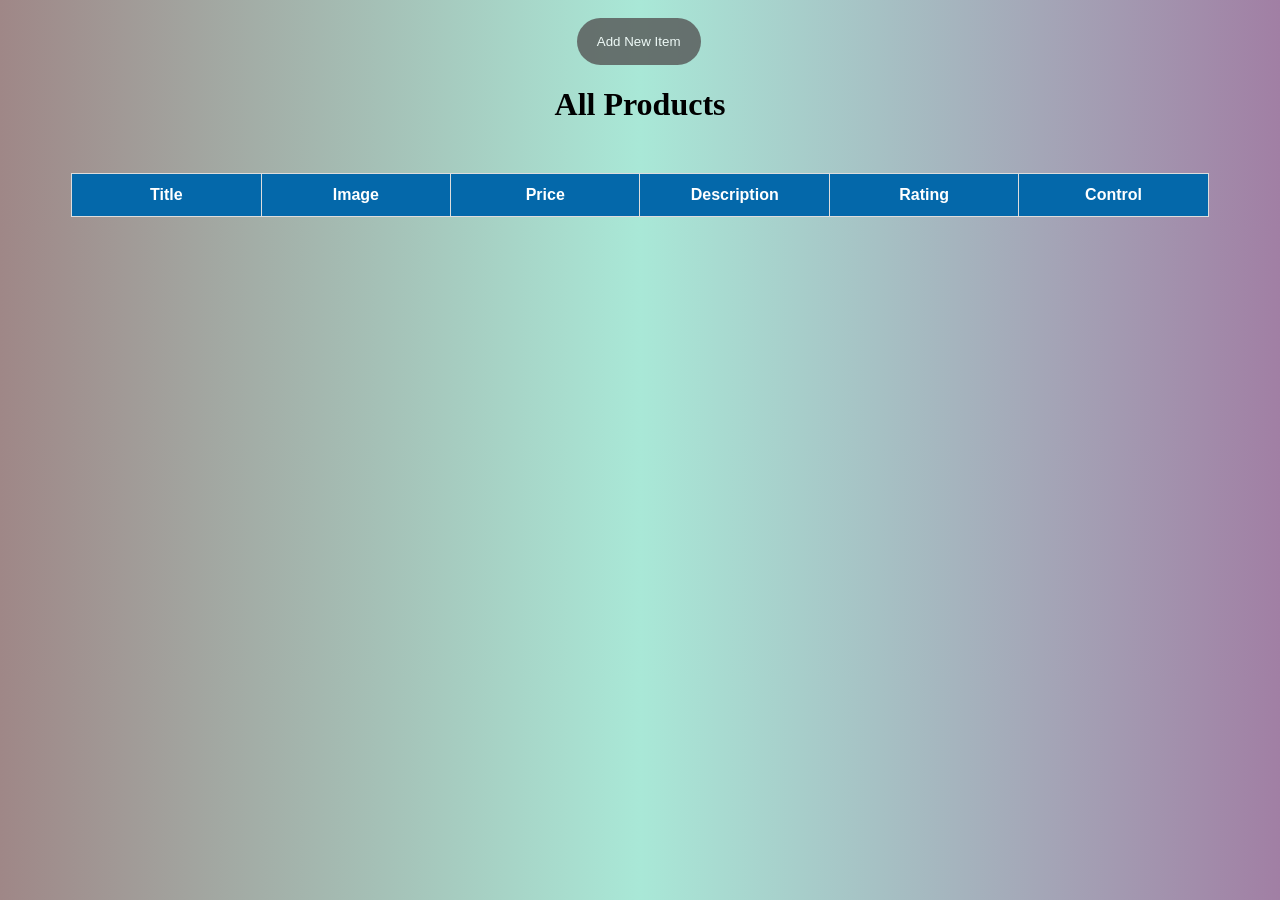
==== frontend/admindashboard.html @ c723a683 "Day 2 cmmit by fp07_272" ====
<!DOCTYPE html>
<html lang="en">

<head>
    <meta charset="UTF-8">
    <meta http-equiv="X-UA-Compatible" content="IE=edge">
    <meta name="viewport" content="width=device-width, initial-scale=1.0">
    <title>All Products </title>
    <link rel="stylesheet" href="dashboard.css">
</head>

<body>


    <div id="additem">
        <div class="buttons">
            <button class="open-button" onclick="openForm()">Add New Item</button>
            <!-- <button class="openodered">CHECK ORDERED LIST</button> -->
        </div>

        <div class="form-popup" id="myForm">
            <form action="" class="form-container">
                <h1>Fill Details of New Product</h1>

                <label for="psw"><b>Brand</b></label>
                <input type="text" placeholder="Name" name="name" required>


                <label for="image"><b>Image _Url</b></label>
                <input type="text" placeholder="Image Url" name="image" required>


                <label for="product_price"><b>Price</b></label>
                <input type="number" placeholder="Price" name="price" required>


                <label for="title"><b>Description</b></label>
                <input type="text" placeholder="Description" name="description" required>

                <label for="category"><b>Category</b></label>
                <input type="text" placeholder="Category" name="category" required>
                <label for="category"><b>Rating</b></label>
                <input type="number" step=".01" placeholder="Rating" name="rating" required>

                <!-- <button type="submit" class="btn">Login</button> -->
                <button type="button" class="btn cancel" onclick="closeForm()">Add</button>
            </form>
        </div>

    </div>


    

    <div>
        <h1 id="heading">All Products</h1>
        <table>
            <!-- Dont change order of columns -->
            <thead>
                <tr>

                    <th>Title</th>
                    <th>Image</th>
                    <th>Price</th>
                    <th>Description</th>
                    <th>Rating</th>

                    <th>Control</th>
                </tr>
            </thead>
            <tbody>
                <!-- Append your output to tbody -->

            </tbody>
        </table>
    </div>
</body>

</html>

<script>
    fetch("http://localhost:4500/product", {
        headers: {
            "Authorization": localStorage.getItem("token")
        }
    }).then((res) => { return (res.json()) }).then((data) => {
        display(data)
    }).catch((err) => {
        console.log(err);
    })



    function display(data) {
        let tbody = document.querySelector("tbody");
        tbody.innerHTML = "";
        data.forEach(element => {
            let row = document.createElement("tr");

            let title = document.createElement("td");
            title.innerText = element.name;
            let image = document.createElement("img");
            image.setAttribute("src", element.image);
            image.setAttribute("class", "image")
            let price = document.createElement("td");
            price.innerText = element.price;
            let description = document.createElement("td");
            description.innerText = element.description;
            let rating = document.createElement("td");
            rating.innerText = element.rating;

            let control = document.createElement("td");
            let butDelet = document.createElement("button");
            butDelet.innerText = "Delete";
            butDelet.setAttribute("id", "blue");
            butDelet.addEventListener("click", (eve) => {
                DeleteNote(element._id)
            })
            let butUpdate = document.createElement("button");
            butUpdate.innerText = "Edit";
            butUpdate.setAttribute("id", "red");
            butUpdate.addEventListener("click", () => {
                localStorage.setItem("element", JSON.stringify(element))
                window.location.href = "edit.html?id=" + element._id;
            })
            control.append(butDelet, butUpdate)
            row.append(title, image, price, description, rating, control);
            tbody.append(row)

        });
    }
    function DeleteNote(noteId) {
        //console.log(noteId)
        event.preventDefault()
        fetch(`http://localhost:4500/product/delete/${noteId}`, {
            method: "DELETE",
            headers: {
                "Authorization": localStorage.getItem("token")
            }
        }).then((res) => { return (res.json()) }).then((data) => {
            // display(data)
        }).catch((err) => {
            console.log(err);
        })
    }





    // ------add product-----


    function openForm() {
        document.getElementById("myForm").style.display = "block";
        document.querySelector("table").style.display = "none";
        document.querySelector("#headDiv").style.display = "none";
        document.querySelector(".open-button").style.display = "none";
        document.querySelector("#heading").style.display = "none";
    }
let modal=document.getElementById("myForm");
    window.onclick = function(event) {
    if (event.target == modal) {
        modal.style.display = "none";
    }
}

    function closeForm() {
        document.getElementById("myForm").style.display = "none";
        // document.querySelector("table").style.display="block";
        // document.querySelector("table").style.width="1080"

        //  document.querySelector("#headDiv").style.display="block";

        let ProductData = document.querySelectorAll(".form-container input");
        let obj = {};
        
        obj["name"] = ProductData[1].value;
        obj["image"] = ProductData[2].value;
        obj["price"] = ProductData[3].value;
        obj["description"] = ProductData[4].value;
        obj["category"] = ProductData[5].value;
        obj["rating"] = ProductData[5].value;


        if (obj["name"] == "" || obj["image"]== "" || obj["price"] == "" || obj["price"] == "" ||
        obj["description"] == "" || obj["category"] == ""||obj["rating"]=="") {
            alert("Fill all detail")
        } else {

            fetch("http://localhost:4500/product/add",{
       method:"POST",
       body:JSON.stringify(obj),
       headers:{
        "Content-type":"application/json",
        "Authorization":localStorage.getItem("token")
       }
      }).then((res)=>{return(res.json())}).then((data)=>{
        console.log(data)
        alert("post has been created");
        window.location.href="show.html"
      })
      .then((error)=>{
        alert("Failed")
        console.log(error)
      })
        }
        document.getElementById("myForm").style.display = "none";
        document.querySelector(".open-button").style.display = "block";
        location.reload();
    }
</script>
---- frontend/dashboard.css ----
table {
    font-family: Arial, Helvetica, sans-serif;
    border-collapse: collapse;
    width: 90%;
    margin: auto;
    margin-top: 50px;
    text-align: center;
  }
  
  table td,
  table th {
    border: 1px solid #ddd;
    padding: 8px;
    text-align: center;
  }
  
  table tr:nth-child(even) {
    background-color: #8caacf;
  }
  
  table tr:hover {
    background-color: #ddd;
  }
  
  table th {
    width: 15%;
    padding-top: 12px;
    padding-bottom: 12px;
    text-align: left;
    background-color: #0468aa;
    color: white;
    text-align: center;
  }
  
  #heading{
  text-align: center;
  }
  body {
    background: linear-gradient(to right, rgb(159, 135, 135), rgb(169, 232, 215), rgb(161, 127, 164));
  }
  #navbar{
    display: flex;
    flex-direction: row;
    gap: 40px;
  }
  
  #blue{
    background-color: #0468aa;
    color: aliceblue;
    height: 100%;
    font-size: 25px;
    margin-right:5px;
  }
  
  #red{
    background-color:red;
    color: aliceblue;
    height: 100%;
    font-size: 25px;
    margin-left:10px;
  }
  #navbar{
    width: 80%;
    margin: 10px auto;
    display: flex;
    flex-direction: row;
    gap: 40px;
    text-align: center;
  }



/* ---------------------add products------- */


.open-button {
    background-color: #555;
    color: white;
    padding: 16px 20px;
    border: none;
    cursor: pointer;
    opacity: 0.8;
    margin-top: 10px;
    margin-left: 45%;
   border-radius: 25px;
  }

 
  .form-popup {
   
    width: 50%;
    display: none;
    margin: 20px auto;

    border: 3px solid #f1f1f1;
    z-index: 9;
  }

 
  .form-container {
    width: 100%;
    margin: 0px auto;
    background-color: white;
  }

  /* Full-width input fields */
  .form-container input[type=number],
  .form-container input[type=text] {
    width: 95%;
    font-size: 25px;
    margin: 5px ;
    border: none;
    padding: 10px;
    background: #f1f1f1;
  }

  .form-container .btn {
    background-color: #04AA6D;
    border-radius: 25px;
    color: white;
    padding: 16px 20px;
    border: none;
    cursor: pointer;
    width: 100%;
    margin-bottom: 10px;
    opacity: 0.8;
  }
  .openodered{
    background-color: #555;
    color: white;
    padding: 16px 20px;
    border: none;
    cursor: pointer;
    opacity: 0.8;
    margin-top: 10px;
    margin-left: 45%;

  }
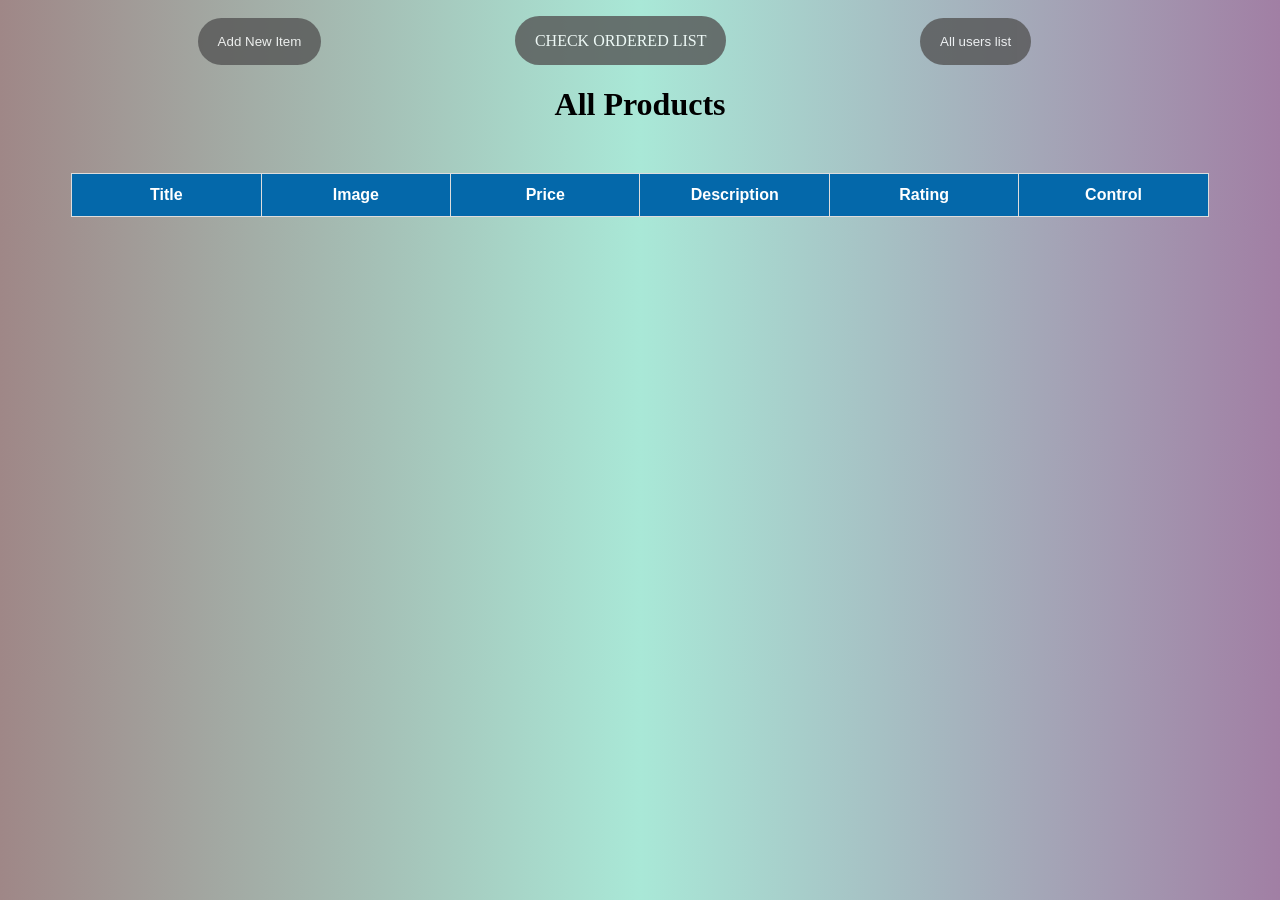
==== commit 348b917e: "day 5 by fp07_272" ====
--- a/frontend/admindashboard.html
+++ b/frontend/admindashboard.html
@@ -15,7 +15,8 @@
     <div id="additem">
         <div class="buttons">
             <button class="open-button" onclick="openForm()">Add New Item</button>
-            <!-- <button class="openodered">CHECK ORDERED LIST</button> -->
+            <a class="openodered" href="getorderitem.html">CHECK ORDERED LIST</a>
+            <button class="openuser">All users list</button>
         </div>
 
         <div class="form-popup" id="myForm">
@@ -23,36 +24,65 @@
                 <h1>Fill Details of New Product</h1>
 
                 <label for="psw"><b>Brand</b></label>
-                <input type="text" placeholder="Name" name="name" required>
+                <input type="text" placeholder="Name" name="name" id="Name" required>
 
 
                 <label for="image"><b>Image _Url</b></label>
-                <input type="text" placeholder="Image Url" name="image" required>
+                <input type="text" placeholder="Image Url" name="image" id="image" required>
 
 
                 <label for="product_price"><b>Price</b></label>
-                <input type="number" placeholder="Price" name="price" required>
+                <input type="number" placeholder="Price" name="price" id="price" required>
 
 
                 <label for="title"><b>Description</b></label>
-                <input type="text" placeholder="Description" name="description" required>
-
-                <label for="category"><b>Category</b></label>
-                <input type="text" placeholder="Category" name="category" required>
+                <input type="text" placeholder="Description" name="description" id="des" required>
+
+
                 <label for="category"><b>Rating</b></label>
-                <input type="number" step=".01" placeholder="Rating" name="rating" required>
+                <input type="number" step=".01" placeholder="Rating" name="rating" id="rating" required>
 
                 <!-- <button type="submit" class="btn">Login</button> -->
                 <button type="button" class="btn cancel" onclick="closeForm()">Add</button>
             </form>
         </div>
 
+
+        <!-- edit data form---------- -->
+        <div class="form-popup" id="editForm">
+            <form action="" class="edit-form-container">
+                <h1>Update the data</h1>
+
+                <label for="psw"><b>Brand</b></label>
+                <input type="text" name="name" id="Name" required>
+
+
+                <label for="image"><b>Image _Url</b></label>
+                <input type="text" Url" name="image" id="image" required>
+
+
+                <label for="product_price"><b>Price</b></label>
+                <input type="number" name="price" id="price" required>
+
+
+                <label for="title"><b>Description</b></label>
+                <input type="text" name="description" id="des" required>
+
+
+                <label for="category"><b>Rating</b></label>
+                <input type="number" step=".01" name="rating" id="rating" required>
+
+                <!-- <button type="submit" class="btn">Login</button> -->
+                <button type="button" class="btn cancel" id="update">Update</button>
+            </form>
+        </div>
+
     </div>
 
 
-    
-
-    <div>
+
+
+    <div id="product-div">
         <h1 id="heading">All Products</h1>
         <table>
             <!-- Dont change order of columns -->
@@ -79,7 +109,10 @@
 </html>
 
 <script>
-    fetch("http://localhost:4500/product", {
+
+
+
+    fetch("http://localhost:4500/admintask", {
         headers: {
             "Authorization": localStorage.getItem("token")
         }
@@ -120,8 +153,7 @@
             butUpdate.innerText = "Edit";
             butUpdate.setAttribute("id", "red");
             butUpdate.addEventListener("click", () => {
-                localStorage.setItem("element", JSON.stringify(element))
-                window.location.href = "edit.html?id=" + element._id;
+                editData(element);
             })
             control.append(butDelet, butUpdate)
             row.append(title, image, price, description, rating, control);
@@ -129,16 +161,18 @@
 
         });
     }
+
+
     function DeleteNote(noteId) {
         //console.log(noteId)
         event.preventDefault()
-        fetch(`http://localhost:4500/product/delete/${noteId}`, {
+        fetch(`http://localhost:4500/admintask/delete/${noteId}`, {
             method: "DELETE",
             headers: {
                 "Authorization": localStorage.getItem("token")
             }
         }).then((res) => { return (res.json()) }).then((data) => {
-            // display(data)
+            location.reload();
         }).catch((err) => {
             console.log(err);
         })
@@ -153,60 +187,98 @@
 
     function openForm() {
         document.getElementById("myForm").style.display = "block";
-        document.querySelector("table").style.display = "none";
-        document.querySelector("#headDiv").style.display = "none";
-        document.querySelector(".open-button").style.display = "none";
-        document.querySelector("#heading").style.display = "none";
-    }
-let modal=document.getElementById("myForm");
-    window.onclick = function(event) {
-    if (event.target == modal) {
-        modal.style.display = "none";
-    }
-}
-
-    function closeForm() {
-        document.getElementById("myForm").style.display = "none";
-        // document.querySelector("table").style.display="block";
-        // document.querySelector("table").style.width="1080"
-
-        //  document.querySelector("#headDiv").style.display="block";
-
-        let ProductData = document.querySelectorAll(".form-container input");
+        document.getElementById("product-div").style.display = "none"
+        document.querySelector(".buttons").style.display = "none";
+    }
+    let modal = document.getElementById("myForm");
+    window.onclick = function (event) {
+        if (event.target == modal) {
+            modal.style.display = "none";
+        }
+    }
+
+    function closeForm(event) {
+
+        let ProductData = document.querySelector("form");
         let obj = {};
-        
-        obj["name"] = ProductData[1].value;
-        obj["image"] = ProductData[2].value;
-        obj["price"] = ProductData[3].value;
-        obj["description"] = ProductData[4].value;
-        obj["category"] = ProductData[5].value;
-        obj["rating"] = ProductData[5].value;
-
-
-        if (obj["name"] == "" || obj["image"]== "" || obj["price"] == "" || obj["price"] == "" ||
-        obj["description"] == "" || obj["category"] == ""||obj["rating"]=="") {
+
+        obj["name"] = ProductData.name.value;
+        obj["image"] = ProductData.image.value;
+        obj["price"] = ProductData.price.value;
+        obj["description"] = ProductData.des.value;
+
+        obj["rating"] = ProductData.rating.value;
+
+
+        if (obj["name"] == "" || obj["image"] == "" || obj["price"] == "" || obj["price"] == "" ||
+            obj["description"] == "" || obj["rating"] == "") {
             alert("Fill all detail")
         } else {
 
-            fetch("http://localhost:4500/product/add",{
-       method:"POST",
-       body:JSON.stringify(obj),
-       headers:{
-        "Content-type":"application/json",
-        "Authorization":localStorage.getItem("token")
-       }
-      }).then((res)=>{return(res.json())}).then((data)=>{
-        console.log(data)
-        alert("post has been created");
-        window.location.href="show.html"
-      })
-      .then((error)=>{
-        alert("Failed")
-        console.log(error)
-      })
+            fetch("http://localhost:4500/admintask/add", {
+                method: "POST",
+                body: JSON.stringify(obj),
+                headers: {
+                    "Content-type": "application/json",
+                    "Authorization": localStorage.getItem("token")
+                }
+            }).then((res) => { return (res.json()) }).then((data) => {
+                //console.log(data)
+                alert("Item has been added");
+                //window.location.href="show.html"
+            })
+                .catch((error) => {
+                    alert("Failed")
+                    console.log(error)
+                })
+
+
         }
         document.getElementById("myForm").style.display = "none";
         document.querySelector(".open-button").style.display = "block";
         location.reload();
     }
+
+    function editData(element) {
+        //console.log(element)
+        document.getElementById("editForm").style.display = "block";
+
+        document.getElementById("product-div").style.display = "none";
+        document.querySelector(".buttons").style.display = "none";
+        let editform = document.querySelector(".edit-form-container");
+        editform.name.value = element.name;
+        editform.image.value = element.image;
+        editform.price.value = element.price;
+        editform.des.value = element.description;
+        editform.rating.value = element.rating;
+        let update = document.querySelector("#editForm #update");
+        update.addEventListener("click", () => {
+            let editedData = document.querySelector(".edit-form-container");
+            console.log("data is updated")
+            event.preventDefault()
+            let obj = {};
+            obj["name"] = editedData.name.value;
+            obj["image"] = editedData.image.value;
+            obj["price"] = editedData.price.value;
+            obj["description"] = editedData.des.value;
+
+            obj["rating"] = editedData.rating.value;
+            console.log(element._id)
+            fetch(`http://localhost:4500/admintask/update/${element._id}`, {
+                method: "PATCH",
+                body: JSON.stringify(obj),
+                headers: {
+                    "Content-type": "application/json",
+                    "Authorization": localStorage.getItem("token")
+                }
+            }).then((res) => { return (res.json()) }).then((data) => {
+                location.reload();
+            }).catch((err) => {
+                console.log(err);
+            })
+
+        })
+    }
+
+
 </script>
--- a/frontend/dashboard.css
+++ b/frontend/dashboard.css
@@ -73,7 +73,7 @@
 /* ---------------------add products------- */
 
 
-.open-button {
+.open-button ,.openodered,.openuser {
     background-color: #555;
     color: white;
     padding: 16px 20px;
@@ -81,10 +81,12 @@
     cursor: pointer;
     opacity: 0.8;
     margin-top: 10px;
-    margin-left: 45%;
+    margin-left: 15%;
    border-radius: 25px;
   }
-
+  .openodered{
+    text-decoration: none;
+  }
  
   .form-popup {
    
@@ -97,7 +99,7 @@
   }
 
  
-  .form-container {
+  .form-container,.edit-form-container {
     width: 100%;
     margin: 0px auto;
     background-color: white;
@@ -105,7 +107,7 @@
 
   /* Full-width input fields */
   .form-container input[type=number],
-  .form-container input[type=text] {
+  .form-container input[type=text],.edit-form-container input[type=number],.edit-form-container input[type=text] {
     width: 95%;
     font-size: 25px;
     margin: 5px ;
@@ -114,7 +116,7 @@
     background: #f1f1f1;
   }
 
-  .form-container .btn {
+  .form-container .btn,.edit-form-container .btn {
     background-color: #04AA6D;
     border-radius: 25px;
     color: white;
@@ -125,14 +127,13 @@
     margin-bottom: 10px;
     opacity: 0.8;
   }
-  .openodered{
-    background-color: #555;
-    color: white;
-    padding: 16px 20px;
-    border: none;
-    cursor: pointer;
-    opacity: 0.8;
-    margin-top: 10px;
-    margin-left: 45%;
+ 
+  .image{
+    height: 100px;
+    width: 100%;
+  }
 
+  #buttons{
+    display: flex;
+    justify-content: center;
   }
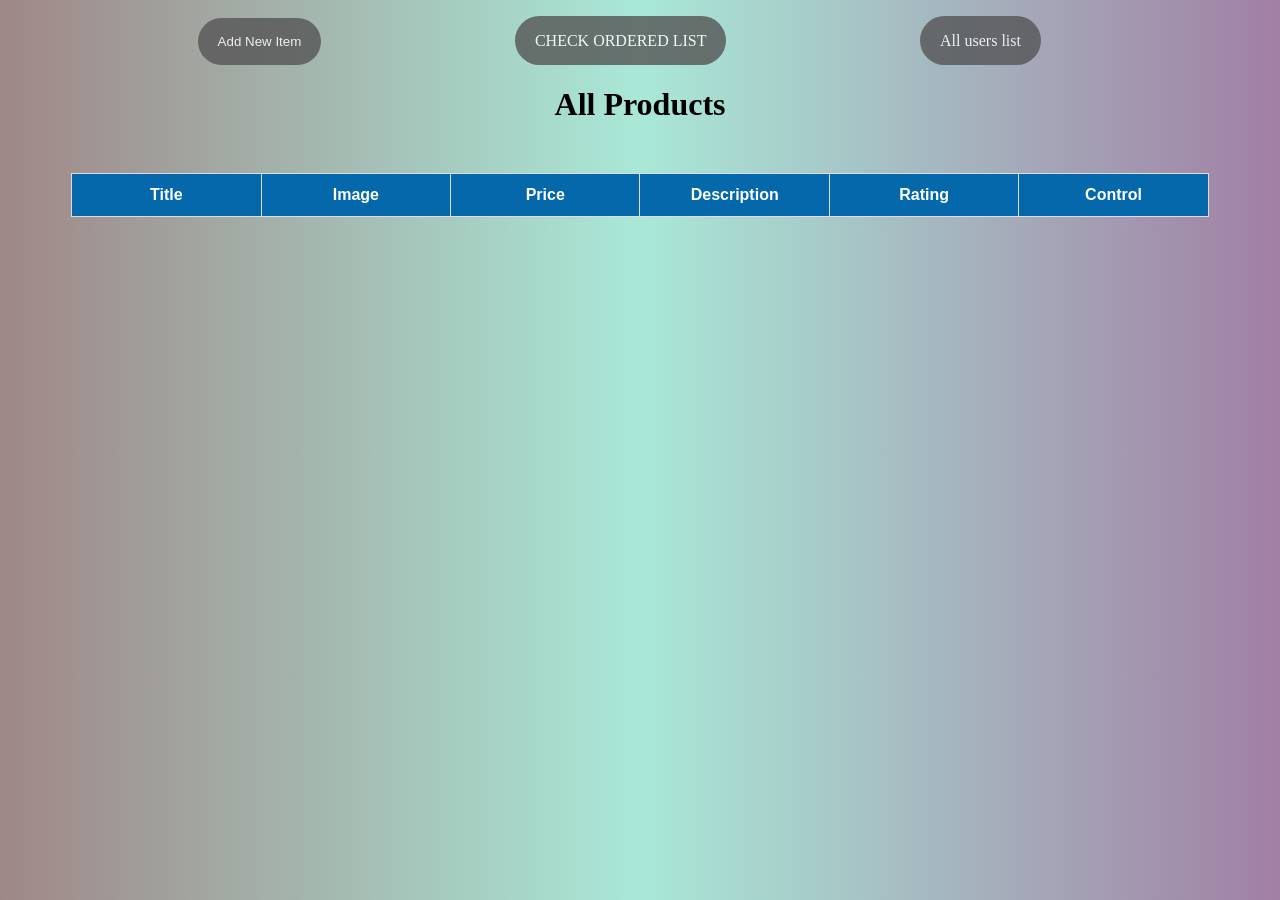
==== commit 7c358399: "done" ====
--- a/frontend/admindashboard.html
+++ b/frontend/admindashboard.html
@@ -16,7 +16,7 @@
         <div class="buttons">
             <button class="open-button" onclick="openForm()">Add New Item</button>
             <a class="openodered" href="getorderitem.html">CHECK ORDERED LIST</a>
-            <button class="openuser">All users list</button>
+            <a class="openuser" href="userlist.html">All users list</a>
         </div>
 
         <div class="form-popup" id="myForm">
--- a/frontend/dashboard.css
+++ b/frontend/dashboard.css
@@ -84,7 +84,7 @@
     margin-left: 15%;
    border-radius: 25px;
   }
-  .openodered{
+  .openodered ,.openuser{
     text-decoration: none;
   }
  
